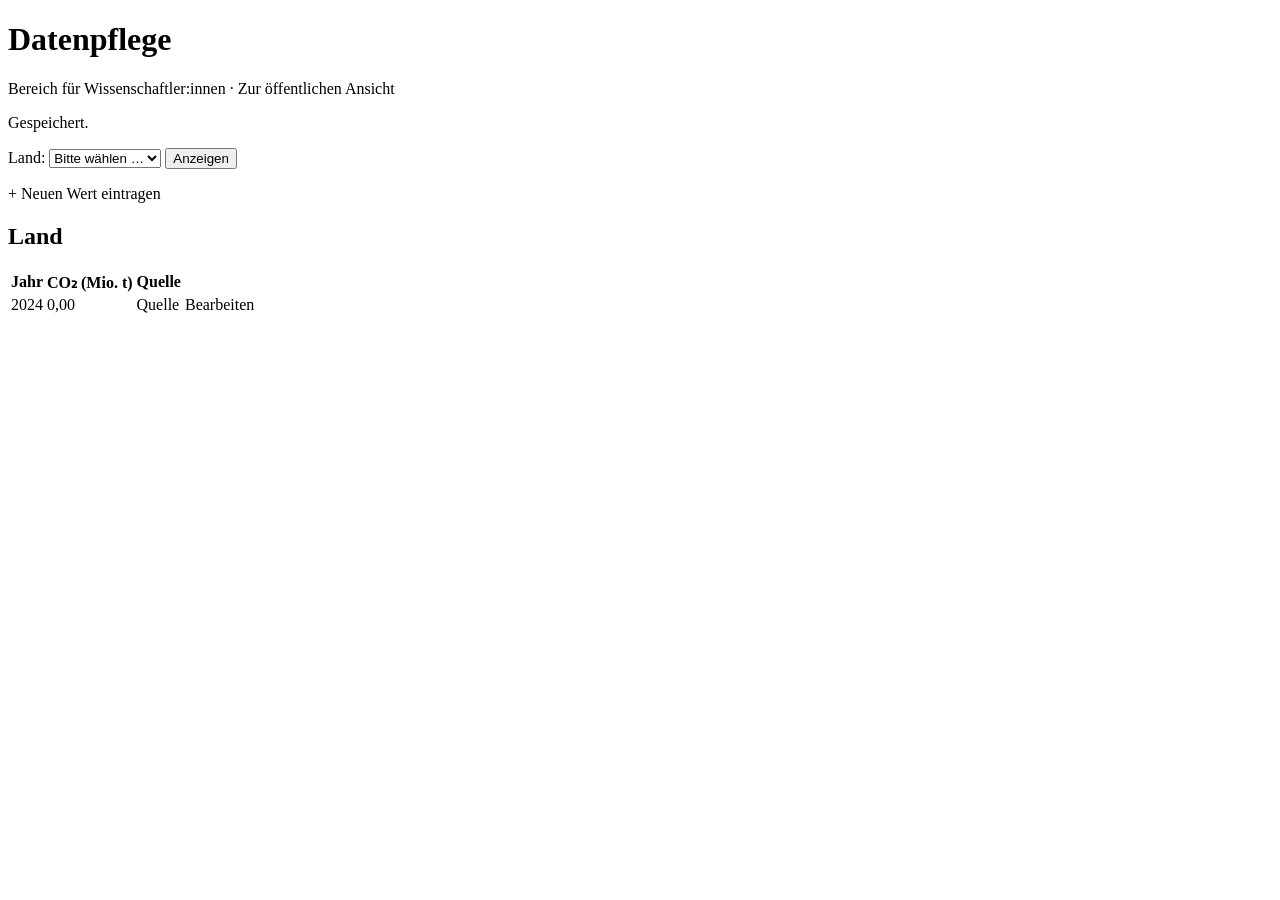
==== src/main/resources/templates/admin/emissionen.html @ f49d998a "Datenpflege: Übersicht und Formular" ====
<!DOCTYPE html>
<html lang="de" xmlns:th="http://www.thymeleaf.org">
<head>
  <meta charset="UTF-8">
  <title>Datenpflege · Like Hero To Zero</title>
  <link rel="stylesheet" th:href="@{/css/style.css}">
</head>
<body>

<header>
  <h1>Datenpflege</h1>
  <p>Bereich für Wissenschaftler:innen · <a th:href="@{/}">Zur öffentlichen Ansicht</a></p>
</header>

<main>
  <!-- Erfolgsmeldung nach dem Speichern -->
  <p th:if="${meldung}" class="meldung" th:text="${meldung}">Gespeichert.</p>

  <!-- Land wählen -->
  <form th:action="@{/admin/emissionen}" method="get" class="auswahl">
    <label for="land">Land:</label>
    <select id="land" name="land" required>
      <option value="">Bitte wählen …</option>
      <option th:each="l : ${laender}"
              th:value="${l.isoCode}"
              th:text="${l.name}"
              th:selected="${ausgewaehltesLand != null and l.isoCode == ausgewaehltesLand.isoCode}">
        Land
      </option>
    </select>
    <button type="submit">Anzeigen</button>
  </form>

  <!-- Knopf für neuen Eintrag -->
  <p>
    <a class="button-link"
       th:href="${ausgewaehltesLand != null} ? @{/admin/emissionen/neu(land=${ausgewaehltesLand.isoCode})} : @{/admin/emissionen/neu}">
      + Neuen Wert eintragen
    </a>
  </p>

  <!-- Tabelle mit allen Werten des Landes -->
  <section th:if="${emissionen != null}">
    <h2 th:text="${ausgewaehltesLand.name}">Land</h2>
    <table>
      <thead>
      <tr>
        <th>Jahr</th>
        <th>CO₂ (Mio. t)</th>
        <th>Quelle</th>
        <th></th>
      </tr>
      </thead>
      <tbody>
      <tr th:each="e : ${emissionen}">
        <td th:text="${e.jahr}">2024</td>
        <td th:text="${#numbers.formatDecimal(e.co2Mt, 1, 'POINT', 2, 'COMMA')}">0,00</td>
        <td th:text="${e.quelle}">Quelle</td>
        <td><a th:href="@{/admin/emissionen/{id}/bearbeiten(id=${e.id})}">Bearbeiten</a></td>
      </tr>
      </tbody>
    </table>
  </section>
</main>

</body>
</html>
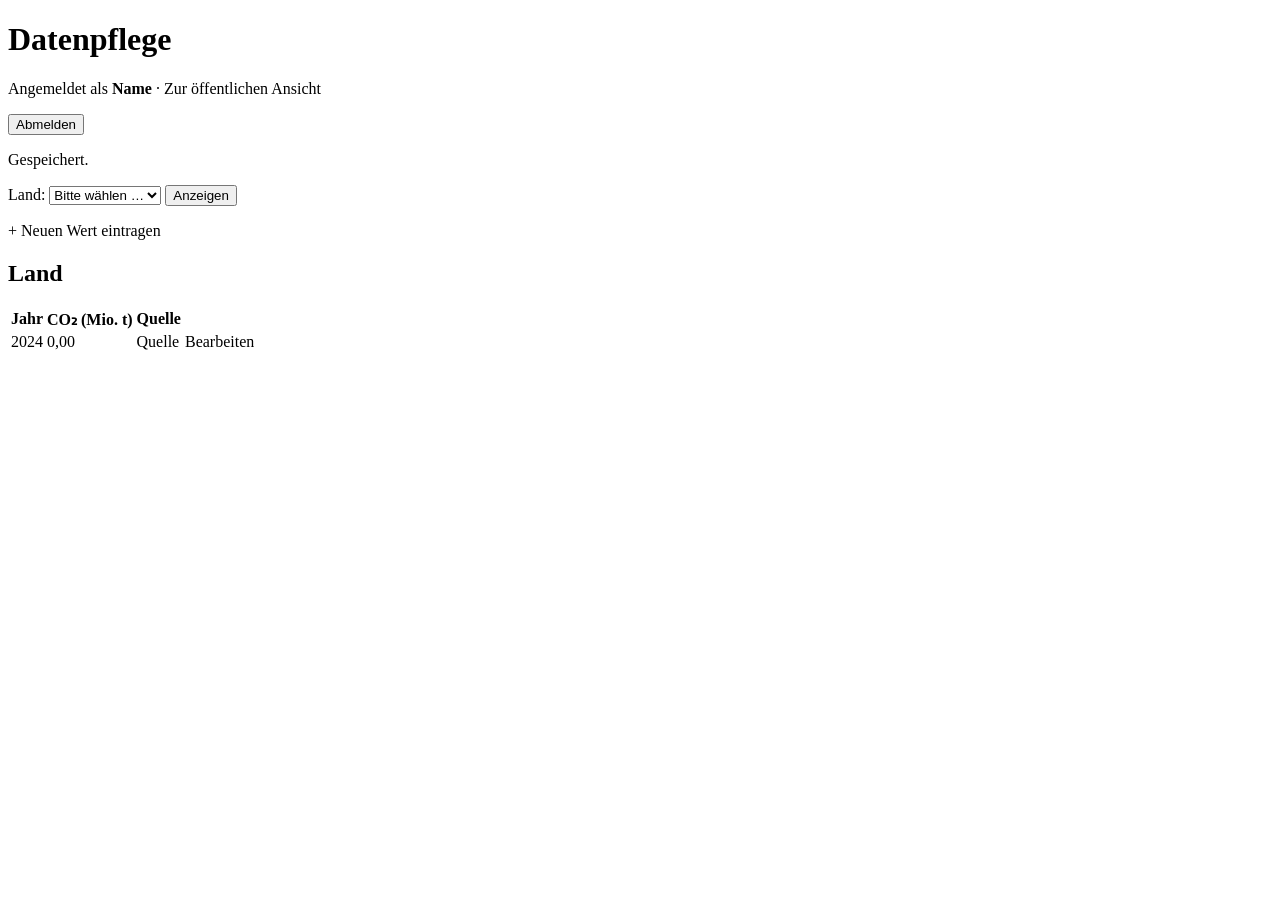
==== commit eb24be4b: "Login mit Spring Security" ====
--- a/src/main/resources/templates/admin/emissionen.html
+++ b/src/main/resources/templates/admin/emissionen.html
@@ -9,8 +9,15 @@
 
 <header>
   <h1>Datenpflege</h1>
-  <p>Bereich für Wissenschaftler:innen · <a th:href="@{/}">Zur öffentlichen Ansicht</a></p>
+  <p>
+    Angemeldet als <strong th:text="${benutzername}">Name</strong>
+    · <a th:href="@{/}">Zur öffentlichen Ansicht</a>
+  </p>
+  <form th:action="@{/logout}" method="post">
+    <button type="submit">Abmelden</button>
+  </form>
 </header>
+
 
 <main>
   <!-- Erfolgsmeldung nach dem Speichern -->
